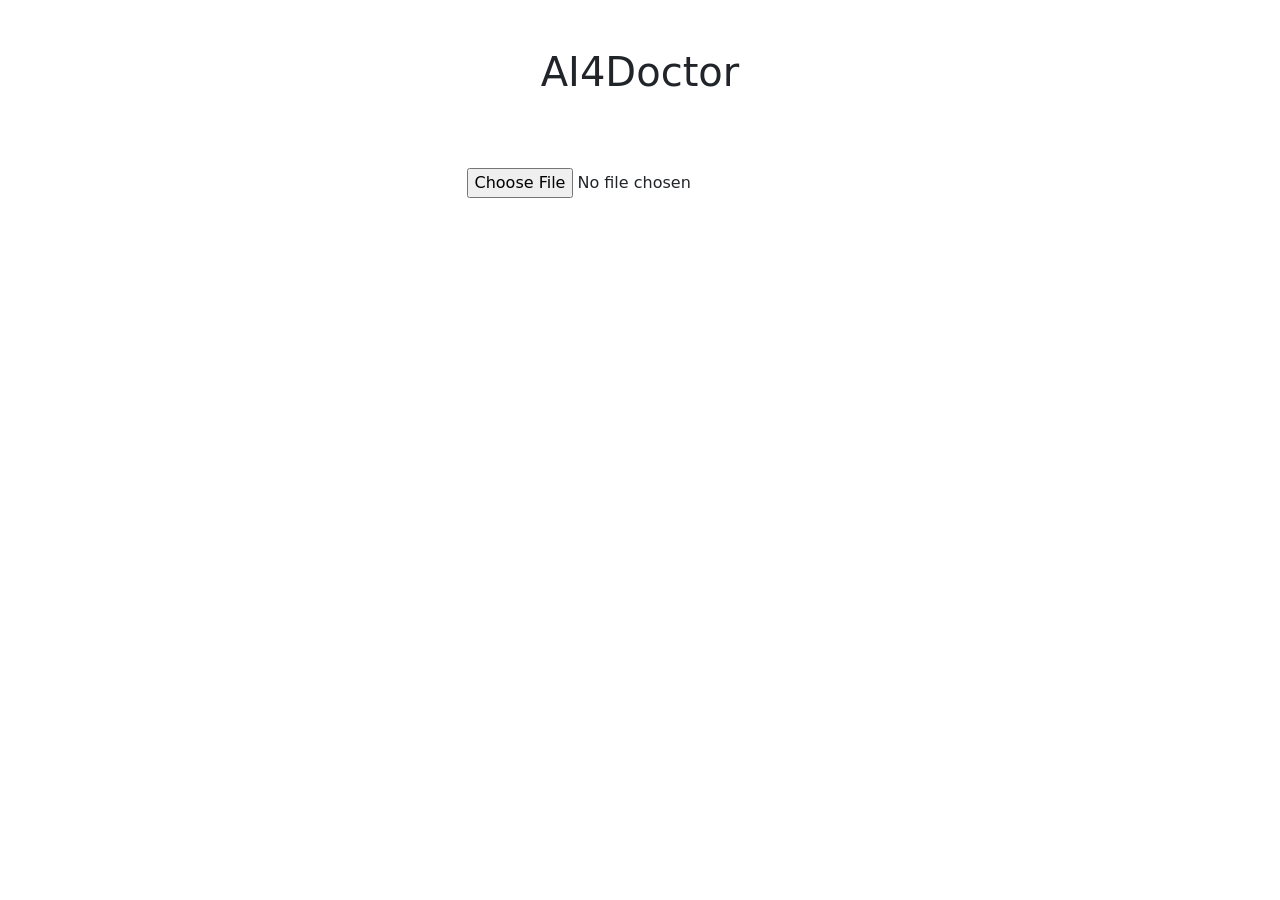
==== static/templates/index.html @ 4c1f2a74 "first commit" ====
<!DOCTYPE html>
<html>
<head>
    <title>AI4Doctor</title>
    <link rel="stylesheet" href="static/css/0-dummy.css">

    <!-- (A) JS -->
    <script defer src="static/js/csv.min.js"></script>
    <script defer src="static/js/index.js"></script>
    <script src="https://ajax.googleapis.com/ajax/libs/jquery/3.5.1/jquery.min.js"></script>

    <!-- Bootstrap packages
       Source: https://getbootstrap.com/docs/5.2/getting-started/introduction/-->
    <link href="https://cdn.jsdelivr.net/npm/bootstrap@5.2.3/dist/css/bootstrap.min.css" rel="stylesheet"
          integrity="sha384-rbsA2VBKQhggwzxH7pPCaAqO46MgnOM80zW1RWuH61DGLwZJEdK2Kadq2F9CUG65" crossorigin="anonymous">
    <script src="https://cdn.jsdelivr.net/npm/bootstrap@5.2.3/dist/js/bootstrap.bundle.min.js"
            integrity="sha384-kenU1KFdBIe4zVF0s0G1M5b4hcpxyD9F7jL+jjXkk+Q2h455rYXK/7HAuoJl+0I4"
            crossorigin="anonymous"></script>


</head>
<body>
<!-- (B) PICK CSV FILE -->
<div class="d-grid gap-3">
    <div class="mx-auto mt-5"> <h1> AI4Doctor</h1></div>
    <div class="mx-auto mt-5"><input type="file" accept=".csv" id="demoPick"></div>

    <!-- (C) GENERATE HTML TABLE HERE -->
    <div class="mx-auto"><table id="demoTable" class="table table-striped"></table></div>
    <div class="mx-auto mb-5" id="confirmedButton"> </div>

</div>
</body>
</html>
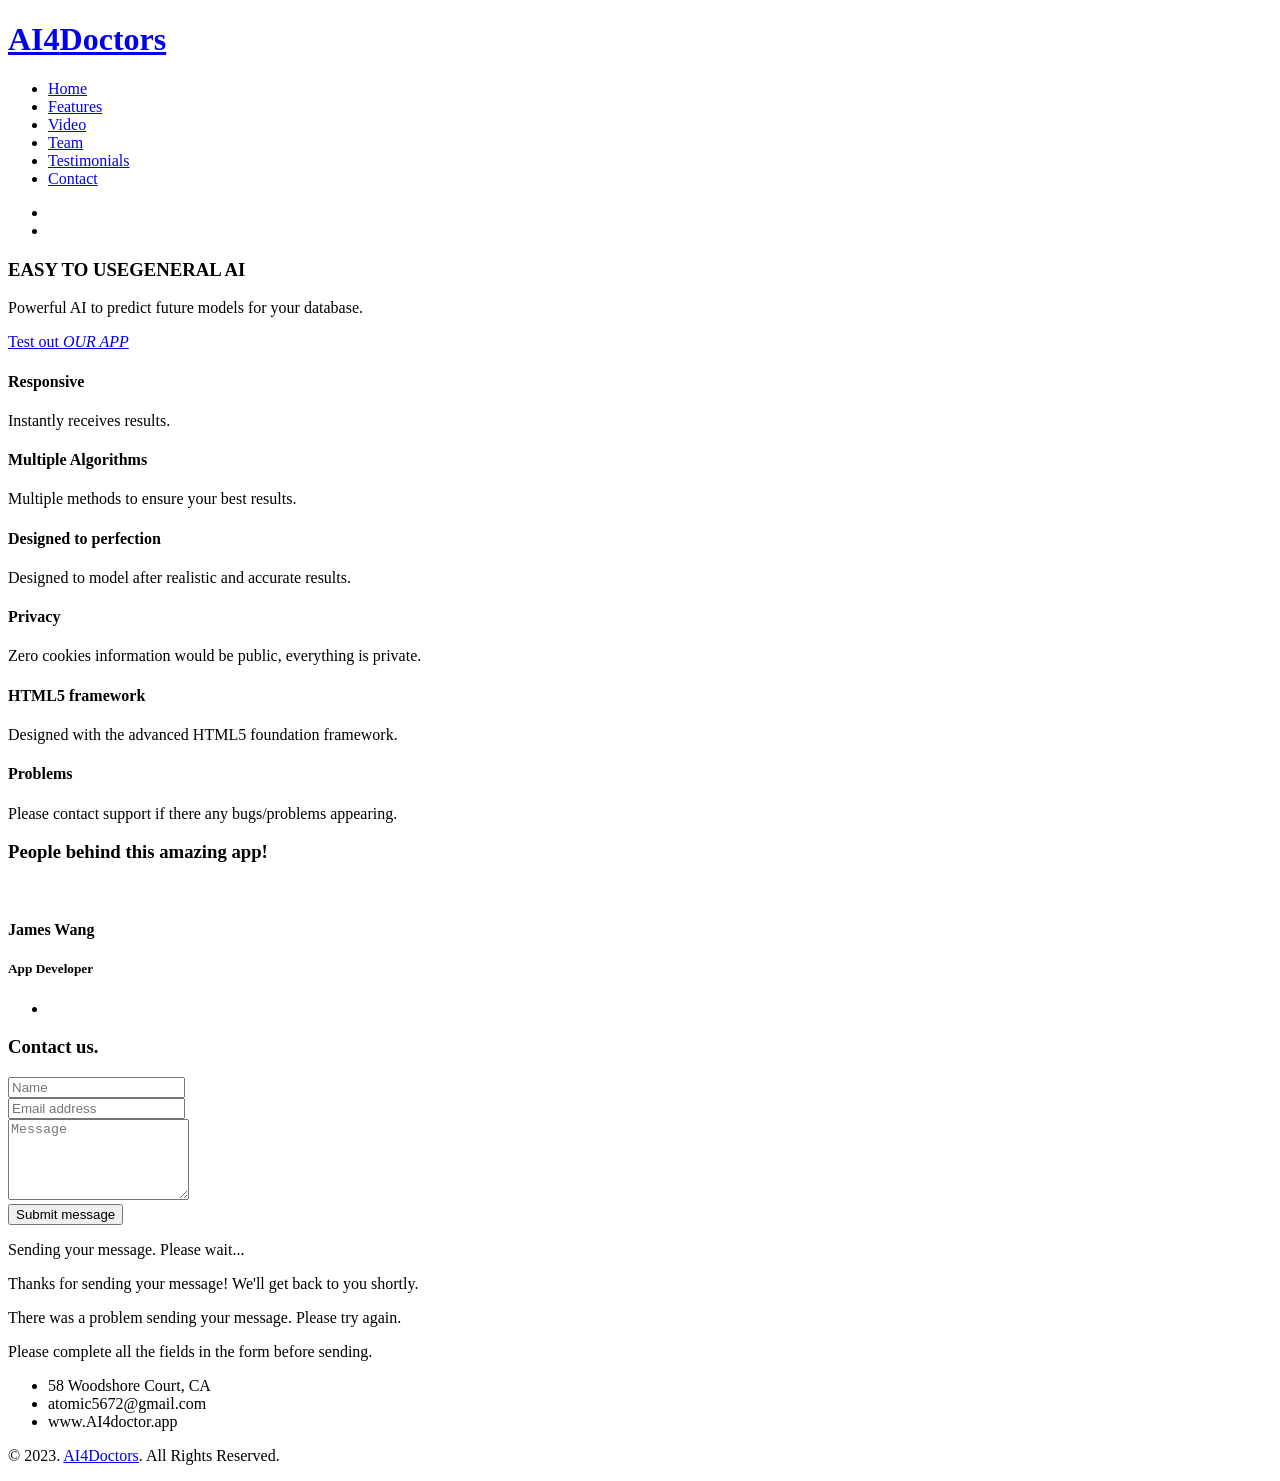
==== commit c140e4af: "adsads" ====
--- a/static/templates/index.html
+++ b/static/templates/index.html
@@ -1,34 +1,244 @@
 <!DOCTYPE html>
-<html>
+<html lang="en">
 <head>
-    <title>AI4Doctor</title>
-    <link rel="stylesheet" href="static/css/0-dummy.css">
-
-    <!-- (A) JS -->
-    <script defer src="static/js/csv.min.js"></script>
-    <script defer src="static/js/index.js"></script>
-    <script src="https://ajax.googleapis.com/ajax/libs/jquery/3.5.1/jquery.min.js"></script>
-
-    <!-- Bootstrap packages
-       Source: https://getbootstrap.com/docs/5.2/getting-started/introduction/-->
-    <link href="https://cdn.jsdelivr.net/npm/bootstrap@5.2.3/dist/css/bootstrap.min.css" rel="stylesheet"
-          integrity="sha384-rbsA2VBKQhggwzxH7pPCaAqO46MgnOM80zW1RWuH61DGLwZJEdK2Kadq2F9CUG65" crossorigin="anonymous">
-    <script src="https://cdn.jsdelivr.net/npm/bootstrap@5.2.3/dist/js/bootstrap.bundle.min.js"
-            integrity="sha384-kenU1KFdBIe4zVF0s0G1M5b4hcpxyD9F7jL+jjXkk+Q2h455rYXK/7HAuoJl+0I4"
-            crossorigin="anonymous"></script>
-
+
+	<meta charset="utf-8" />	
+	<title>AI4Doctors - Easy to use general AI for professionals</title>
+		
+	<meta name="robots" content="">
+	<meta name="keywords" content="">
+	<meta name="description" content="">
+	<meta name="viewport" content="width=device-width, initial-scale=1, maximum-scale=1">
+
+	<!--[if lt IE 9]>
+	    <script src="http://html5shiv.googlecode.com/svn/trunk/html5.js"></script>
+	<![endif]-->
+	
+	<!-- This file is part of a site template for sale at themeforest.net.
+    See: http://themeforest.net/user/Dilipkumar
+    Copyright 2013 Dilip Kumar -->
+
+	<!-- CSS Files -->
+	<link rel="stylesheet" type="text/css" href="static/css/reset.css"/>
+	<link rel="stylesheet" type="text/css" href="static/css/foundation.css"/>
+	<link rel="stylesheet" type="text/css" href="static/css/style.css"/>
+	<link rel="stylesheet" type="text/css" href="static/css/ico.css"/>
+	<link rel="stylesheet" type="text/css" href="static/css/flexslider.css"/>
+
+	<!-- FAVICON-->
+	<link rel="shortcut icon" href="images/favicon.ico">
+
+	<!-- Google Webfont -->
+	<link href='http://fonts.googleapis.com/css?family=Open+Sans:400,300,300italic,400italic,600,600italic,700,800' rel='stylesheet' type='text/css'>
+	<link href='http://fonts.googleapis.com/css?family=Droid+Serif:400italic' rel='stylesheet' type='text/css'>
+	<link href='http://fonts.googleapis.com/css?family=Open+Sans+Condensed:300,700' rel='stylesheet' type='text/css'>
+
+	<!-- jQuery Files -->
+	<script type="static/js/jquery-1.8.3.min.js"></script>
+	<script type="static/js/jquery.flexslider.js"></script>
+	<script type="static/js/contact.js"></script>
+	<script type="static/js/jquery.localscroll-1.2.7-min.js"></script>
+	<script type="static/js/jquery.mobilemenu.js"></script>
+	<script type="static/js/jquery.scrollTo.js"></script>
+	<script type="static/js/jquery.nav.js"></script>
+	<script type="static/js/main.js"></script>
 
 </head>
 <body>
-<!-- (B) PICK CSV FILE -->
-<div class="d-grid gap-3">
-    <div class="mx-auto mt-5"> <h1> AI4Doctor</h1></div>
-    <div class="mx-auto mt-5"><input type="file" accept=".csv" id="demoPick"></div>
-
-    <!-- (C) GENERATE HTML TABLE HERE -->
-    <div class="mx-auto"><table id="demoTable" class="table table-striped"></table></div>
-    <div class="mx-auto mb-5" id="confirmedButton"> </div>
-
-</div>
+
+<!-- Header section -->
+<header>
+	<div class="top-wrap">
+		<div class="row">
+			<div class="twelve columns">
+			
+				<!-- Logo content -->
+				<div class="four columns logo">
+					<h1><a href="#">AI4<span>Doctors</span></a></h1>
+				</div>
+
+				<!-- Navmenu content -->
+				<div class="eight columns">
+					<ul class="top-nav">
+						<li class="current"><a href="#top">Home</a></li>
+						<li><a href="#features">Features</a></li>
+						<li><a href="#review">Video</a></li>
+						<li><a href="#team">Team</a></li>
+						<li><a href="#quote">Testimonials</a></li>
+						<li><a href="#contact">Contact</a></li>
+					</ul>
+				</div>
+			</div>
+		</div>
+	</div>
+</header>
+<!-- Header section -->
+
+<!-- Slider section -->
+<section id="top">
+	<div class="row">
+		<div class="twelve columns">
+			<div class="space90"></div>
+
+			<!-- Slider content -->
+			<div class="six columns">
+				<div id="main-slider" class="flexslider">
+					<ul class="slides">
+						<li><img src="static/demo/slide/1.png" alt="" /></li>
+						<li><img src="static/demo/slide/2.png" alt="" /></li>
+					</ul>
+				</div>
+			</div>
+
+			<!-- Content right -->
+			<div class="six columns top-info">
+				<h3>EASY TO USE<span>GENERAL AI</span></h3>
+				<p>Powerful  AI to predict future models for your database. </p>
+				<div class="space50"></div>
+				<a class="btn" href="/app"><span></span>Test out <em>OUR APP</em></a>
+			</div>
+		</div>
+	</div>
+</section>
+<!-- Slider section -->
+
+<!-- Features/services section -->
+<section id="features">
+	<div class="row">
+		<div class="twelve columns">
+			<div class="four columns features-content">
+				<div class="ico" style="color:#2ecc71;"><i class="icon-resize"></i></div>
+				<div class="features-info">
+					<h4>Responsive</h4>
+					<p>Instantly receives results.</p>
+				</div>
+			</div>
+
+			<div class="four columns features-content">
+				<div class="ico" style="color:#3498db;"><i class="icon-form"></i></div>
+				<div class="features-info">
+					<h4>Multiple Algorithms</h4>
+					<p>Multiple methods to ensure your best results.</p>
+				</div>
+			</div>
+
+			<div class="four columns features-content">
+				<div class="ico" style="color:#9b59b6;"><i class="icon-heartsparkle"></i></div>
+				<div class="features-info">
+					<h4>Designed to perfection</h4>
+					<p>Designed to model after realistic and accurate results.</p>
+				</div>
+			</div>
+		</div>
+
+		<div class="twelve columns">
+			<div class="four columns features-content">
+				<div class="ico" style="color:#e67e22;"><i class="icon-code"></i></div>
+				<div class="features-info">
+					<h4>Privacy</h4>
+					<p>Zero cookies information would be public, everything is private. </p>
+				</div>
+			</div>
+
+			<div class="four columns features-content">
+				<div class="ico" style="color:#e74c3c;"><i class="icon-htmlfive"></i></div>
+				<div class="features-info">
+					<h4>HTML5 framework</h4>
+					<p>Designed with the advanced HTML5 foundation framework.</p>
+				</div>
+			</div>
+
+			<div class="four columns features-content">
+				<div class="ico" style="color:#f1c40f;"><i class="icon-theme-style"></i></div>
+				<div class="features-info">
+					<h4>Problems</h4>
+					<p>Please contact support if there any bugs/problems appearing.</p>
+				</div>
+			</div>
+		</div>
+	</div>
+</section>
+<!-- Features/services section -->
+
+
+<!-- Team section -->
+<section id="team">
+	<div class="row">
+		<div class="twelve columns">
+			<h3><i class="icon-user"></i>People behind this amazing app!</h3>
+			<div class="three columns team-content">
+				<div class="team-img">	
+					<span></span>
+					<img src="static/demo/clients/1.jpg" alt=""/>
+				</div>
+				<h4>James Wang</h4>
+				<h5>App Developer</h5>
+
+				<!-- Social content -->
+				<ul class="team-social">
+					<li><a href="https://www.instagram.com/jame5_wang/" style="color:#52443c;"><i class="icon-instagram"></i></a></li>
+				</ul>
+			</div>
+		</div>
+	</div>
+</section>
+<!-- Team section -->
+
+
+<!-- Contact section -->
+<section id="contact">
+	<div class="row">
+		<div class="twelve columns">
+			<h3><i class="icon-envelope"></i>Contact us.</h3>
+
+			<!-- Contact form -->
+			<div class="six columns">
+				<form id="contactForm" action="static/php/contact.php" method="post">
+					<div class="inner">
+						<i class="icon-useralt"></i>
+						<input name="senderName" id="senderName" required="required" type="text" placeholder="Name" />
+					</div>
+
+					<div class="inner">
+						<i class="icon-envelope"></i>
+						<input type="email" name="senderEmail" id="senderEmail" placeholder="Email address" required="required" />
+					</div>
+
+					<div class="inner">
+						<i class="icon-pencil"></i>
+						<textarea name="message" id="message" placeholder="Message" rows="5"></textarea>
+					</div>
+
+					<input type="submit" id="sendMessage" name="sendMessage" value="Submit message" />
+				</form>
+				<div id="sendingMessage" class="statusMessage"><p>Sending your message. Please wait...</p></div>
+				<div id="successMessage" class="successmessage"><p><span class="success-ico"><i class="icon-ok-circle"></i></span> Thanks for sending your message! We'll get back to you shortly.</p></div>
+				<div id="failureMessage" class="errormessage"><p><span class="error-ico"><i class="icon-remove-circle"></i></span> There was a problem sending your message. Please try again.</p></div>
+				<div id="incompleteMessage" class="statusMessage"><p>Please complete all the fields in the form before sending.</p></div>
+			</div>
+
+			<!-- Contact info -->
+			<div class="six columns">
+				<ul class="contact-info">
+					<li><em><i class="icon-homealt"></i></em><span>58 Woodshore Court, CA</span></li>
+					<li><em><i class="icon-emailalt"></i></em><span>atomic5672@gmail.com</span></li>
+					<li><em><i class="icon-link"></i></em><span>www.AI4doctor.app</span></li>
+				</ul>
+			</div>
+		</div>
+	</div>
+</section>
+<!-- Contact section -->
+
+<!-- Footer section -->
+<footer class="footer">
+	<div class="row">
+		<div class="twelve columns footer-inner">
+			<p>&copy; 2023. <a href="#">AI4Doctors</a>. All Rights Reserved.</p>
+		</div>
+	</div>
+</footer>
+<!-- Footer section -->
+
 </body>
 </html>
